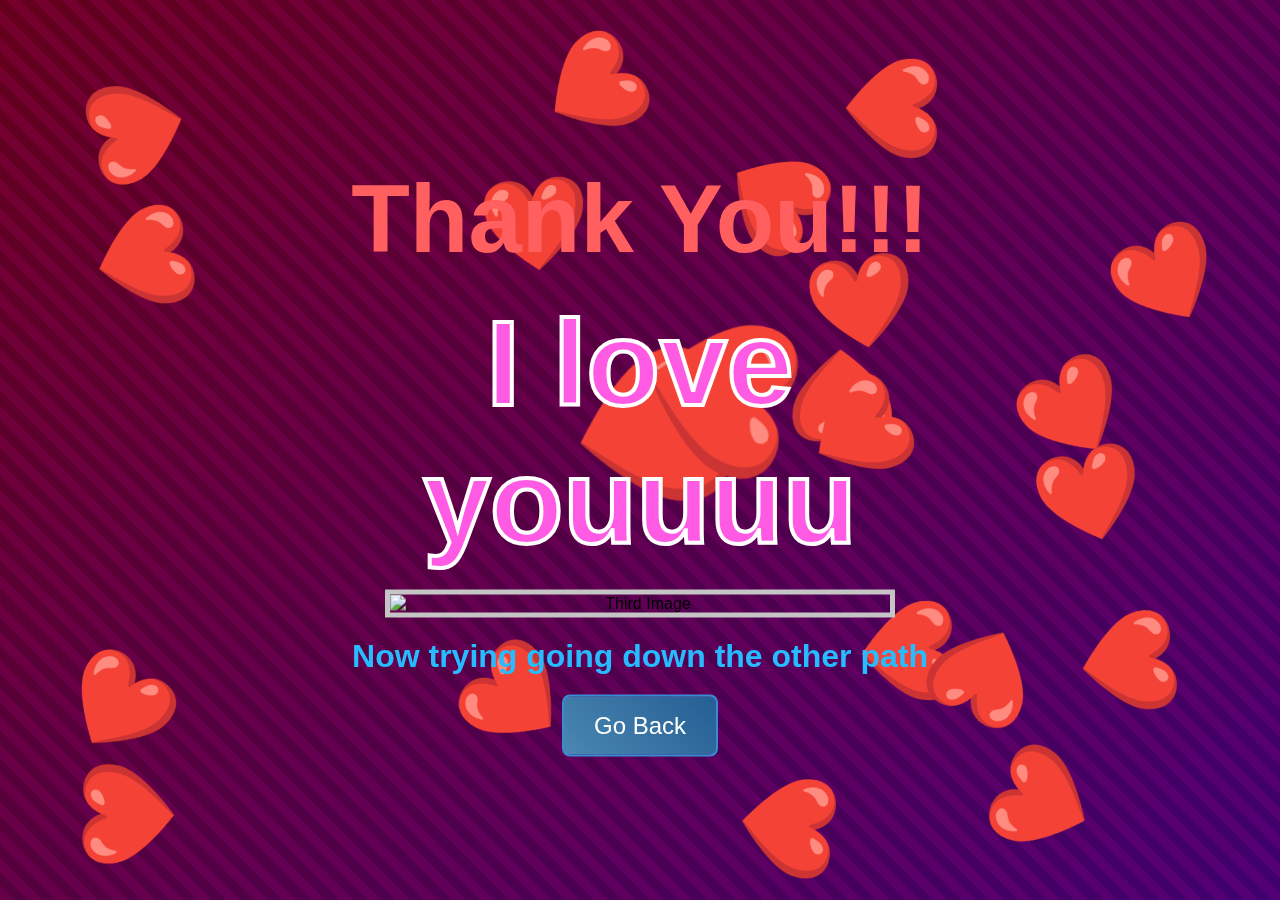
==== final_thankyou.html @ 21793aab "Add files via upload" ====
<!DOCTYPE html>
<html>
<head>
  <meta charset="UTF-8">
  <title>Thank You!</title>
  <!-- Include the latest supported EmailJS SDK -->
  <script src="https://cdn.jsdelivr.net/npm/@emailjs/browser@3/dist/email.min.js" defer></script>
  <!-- Include the centralized stylesheet -->
  <link rel="stylesheet" href="css/styles.css">
  <script defer>
    window.addEventListener("DOMContentLoaded", function() {
      // Initialize EmailJS after the SDK has loaded.
      emailjs.init("JxPRB9C_kRcR7gVaI");
      console.log("EmailJS initialized:", window.emailjs);
    });
  </script>
  <style>
    body {
      /* background-color: pink;  <-- REMOVED or commented out */
      font-family: Arial, sans-serif;
      margin: 0;
      overflow: hidden; /* prevent scrollbars from the canvas */
      position: relative;
      height: 100vh;
    }
    
    /* Container for selections at the top */
    #selections {
      width: 100%;
      text-align: center;
      margin-top: 10px;
      position: relative;
      z-index: 1;
    }
    
    .summary {
      font-size: 20px;
      margin: 10px 0;
    }
    
    /* Container for the main content (centered vertically and horizontally) */
    #centralContent {
      position: absolute;
      top: 50%;
      left: 50%;
      transform: translate(-50%, -50%);
      text-align: center;
      z-index: 1;
    }
    
    /* "Thank You" text styling */
    .thankYou {
      font-size: 96px;
      font-weight: bold;
      color: rgb(255, 95, 95);
      margin: 20px;
    }
    
    /* "I Love You" text styling */
    .loveText {
      font-size: 120px;
      font-weight: bold;
      color: rgb(255, 90, 228); /* changed from deeppink */
      animation: pulse 2s infinite;
      margin: 20px;
      -webkit-text-stroke: 4px rgb(255, 255, 255); /* applies the outline in supported browsers */
    }
    
    @keyframes pulse {
      0% { transform: scale(1); }
      50% { transform: scale(1.3); }
      100% { transform: scale(1); }
    }
    
    /* Center and style the image "Third.png" with a collision border */
    .centerImage {
      display: block;
      margin: 20px auto;
      max-width: 500px;
      height: auto;
      border: 5px solid rgb(197, 197, 197); /* collision border */
    }
    
    /* Styling for the prompt text and the Go Back button below the image */
    .pathText {
      font-size: 32px;
      font-weight: bold;
      color: rgb(39, 187, 255);
      margin: 20px;
    }
    
    .buttonPath {
      font-size: 24px;
      padding: 15px 30px;
      background: linear-gradient(45deg, #4a87b2, #255e94);
      border: 2px solid #3a8bd6;
      border-radius: 8px;
      cursor: pointer;
      color: white;
      transition: transform 0.2s ease, box-shadow 0.2s ease;
    }
    
    .buttonPath:hover {
      background: linear-gradient(45deg, #265d90, #4279a1);
      transform: translateY(-2px);
      box-shadow: 0px 4px 8px rgba(0, 0, 0, 0.3);
    }
    
    /* Canvas for heart animations */
    #heartCanvas {
      position: fixed;
      top: 0;
      left: 0;
      pointer-events: none;
      z-index: 0;
    }
  </style>
</head>
<body>
  <!-- Selections moved to the top -->
 
  
  <!-- Main content centered in the middle -->
  <div id="centralContent">
    <h1 id="thankYouText" class="thankYou">Thank You!!!</h1>
    <!-- "I Love You" text will also serve as the spawn point for extra hearts -->
    <p id="loveText" class="loveText">I love youuuu</p>
    <img src="Pictures/Third.png" alt="Third Image" class="centerImage">
    <!-- New text and updated Go Back button below the image -->
    <p class="pathText">Now trying going down the other path</p>
    <button class="buttonPath" onclick="window.location.href='index.html'">Go Back</button>
  </div>
  
  <!-- Canvas for heart animations -->
  <canvas id="heartCanvas"></canvas>
  
  <script>
    // Display stored selections from localStorage.
    const freeDate = localStorage.getItem('freeDate');
    const additionalDates = JSON.parse(localStorage.getItem('dateOptions') || "[]");
    const foodOptions = JSON.parse(localStorage.getItem('foodOptions') || "[]");

    document.getElementById('freeDateDisplay').textContent = "Date you're free: " + (freeDate || "N/A");
    document.getElementById('additionalDatesDisplay').textContent = "Additional Dates: " + (additionalDates.length ? additionalDates.join(", ") : "None");
    document.getElementById('foodOptionsDisplay').textContent = "Food Preferences: " + (foodOptions.length ? foodOptions.join(", ") : "None");
  </script>
  
  <script>
    // Set up the canvas.
    const canvas = document.getElementById("heartCanvas");
    const ctx = canvas.getContext("2d");

    function resizeCanvas() {
      canvas.width = window.innerWidth;
      canvas.height = window.innerHeight;
    }
    resizeCanvas();
    window.addEventListener("resize", resizeCanvas);

    // Heart class accepts position, velocity, radius, font size, and (optionally) a lifespan.
    class Heart {
      constructor(x, y, vx, vy, radius, fontSize, lifeSpan = null) {
        this.x = x;
        this.y = y;
        this.vx = vx;
        this.vy = vy;
        this.radius = radius;
        this.fontSize = fontSize;
        this.rotation = Math.random() * Math.PI * 2;
        this.rotationSpeed = (Math.random() - 0.5) * 0.1;
        this.lifeSpan = lifeSpan;
        if (lifeSpan) {
          this.birthTime = Date.now();
        }
      }

      draw(ctx) {
        ctx.save();
        ctx.translate(this.x, this.y);
        ctx.rotate(this.rotation);
        ctx.font = this.fontSize + "px Arial";
        ctx.textAlign = "center";
        ctx.textBaseline = "middle";
        ctx.fillText("❤️", 0, 0);
        ctx.restore();
      }

      update() {
        this.x += this.vx;
        this.y += this.vy;
        this.rotation += this.rotationSpeed;
        // Bounce off canvas edges
        if (this.x < this.radius || this.x > canvas.width - this.radius) {
          this.vx *= -1;
          this.x = Math.max(this.radius, Math.min(this.x, canvas.width - this.radius));
        }
        if (this.y < this.radius || this.y > canvas.height - this.radius) {
          this.vy *= -1;
          this.y = Math.max(this.radius, Math.min(this.y, canvas.height - this.radius));
        }
      }

      isExpired() {
        if (this.lifeSpan === null) return false;
        return (Date.now() - this.birthTime) > this.lifeSpan;
      }
    }

    // Two arrays: bouncingHearts (original hearts) and spawnedHearts 
    const bouncingHearts = [];
    const spawnedHearts = [];

    // Create original bouncing hearts.
    const numBouncingHearts = 20;
    const bouncingHeartRadius = 60;
    const bouncingHeartFontSize = 90;
    for (let i = 0; i < numBouncingHearts; i++) {
      let x = Math.random() * (canvas.width - 2 * bouncingHeartRadius) + bouncingHeartRadius;
      let y = Math.random() * (canvas.height - 2 * bouncingHeartRadius) + bouncingHeartRadius;
      let vx = (Math.random() - 0.5) * 4;
      let vy = (Math.random() - 0.5) * 4;
      bouncingHearts.push(new Heart(x, y, vx, vy, bouncingHeartRadius, bouncingHeartFontSize));
    }

    // Spawn a heart from the "I love you" text.
    function spawnHeart() {
      const loveTextElement = document.getElementById("loveText");
      const rect = loveTextElement.getBoundingClientRect();
      const x = rect.left + rect.width / 2;
      const y = rect.top + rect.height / 2;
      const spawnedHeartRadius = 70;
      const spawnedHeartFontSize = 140;
      const vx = (Math.random() - 0.5) * 12;
      const vy = (Math.random() - 0.5) * 12;
      const lifeSpan = 5000; // 5 seconds lifespan.
      spawnedHearts.push(new Heart(x, y, vx, vy, spawnedHeartRadius, spawnedHeartFontSize, lifeSpan));
    }
    
    setInterval(spawnHeart, 300);

    // Resolve collisions between all hearts (both arrays merged)
    function resolveCollisions(allHearts) {
      for (let i = 0; i < allHearts.length; i++) {
        for (let j = i + 1; j < allHearts.length; j++) {
          let dx = allHearts[j].x - allHearts[i].x;
          let dy = allHearts[j].y - allHearts[i].y;
          let distance = Math.sqrt(dx * dx + dy * dy);
          if (distance < allHearts[i].radius + allHearts[j].radius) {
            // Swap velocities to simulate a simple collision.
            let tempVx = allHearts[i].vx;
            let tempVy = allHearts[i].vy;
            allHearts[i].vx = allHearts[j].vx;
            allHearts[i].vy = allHearts[j].vy;
            allHearts[j].vx = tempVx;
            allHearts[j].vy = tempVy;
          }
        }
      }
    }
    
    // Check and resolve collision of a heart with the image border.
    function checkCollisionWithImage(heart, rect) {
      if (!rect) return;
      if (
        heart.x + heart.radius > rect.left &&
        heart.x - heart.radius < rect.right &&
        heart.y + heart.radius > rect.top &&
        heart.y - heart.radius < rect.bottom
      ) {
        const dLeft = Math.abs(heart.x - rect.left);
        const dRight = Math.abs(rect.right - heart.x);
        const dTop = Math.abs(heart.y - rect.top);
        const dBottom = Math.abs(rect.bottom - heart.y);
        const min = Math.min(dLeft, dRight, dTop, dBottom);
        if (min === dLeft || min === dRight) {
          heart.vx = -heart.vx;
        } else {
          heart.vy = -heart.vy;
        }
      }
    }
    
    // Animation loop that updates, resolves collisions, and draws both sets of hearts.
    function animate() {
      ctx.clearRect(0, 0, canvas.width, canvas.height);
      
      // Get the image bounding rectangle for collision detection.
      const imgElement = document.querySelector('.centerImage');
      const imgRect = imgElement ? imgElement.getBoundingClientRect() : null;
      
      // Merge both arrays for collision detection.
      const allHearts = bouncingHearts.concat(spawnedHearts);
      resolveCollisions(allHearts);
      
      // Update and draw the original bouncing hearts.
      bouncingHearts.forEach(heart => {
        heart.update();
        if (imgRect) checkCollisionWithImage(heart, imgRect);
        heart.draw(ctx);
      });
      
      // Update, draw, and remove spawned hearts when expired.
      for (let i = spawnedHearts.length - 1; i >= 0; i--) {
        spawnedHearts[i].update();
        if (imgRect) checkCollisionWithImage(spawnedHearts[i], imgRect);
        spawnedHearts[i].draw(ctx);
        if (spawnedHearts[i].isExpired()) {
          spawnedHearts.splice(i, 1);
        }
      }
      
      requestAnimationFrame(animate);
    }

    animate();
  </script>
  
  <script>
    // EmailJS sending function.
    function sendEmail() {
      // Retrieve selections from localStorage.
      const freeDate = localStorage.getItem('freeDate') || "N/A";
      const additionalDates = JSON.parse(localStorage.getItem('dateOptions') || "[]");
      const foodOptions = JSON.parse(localStorage.getItem('foodOptions') || "[]");

      // Prepare the template parameters - ensure these keys match your EmailJS template.
      let templateParams = {
        free_date: freeDate,
        additional_dates: additionalDates.length ? additionalDates.join(", ") : "None",
        food_options: foodOptions.length ? foodOptions.join(", ") : "None"
      };

      console.log("Attempting to send email with these parameters:", templateParams);

      emailjs.send("service_3e26bkn", "template_28o9s5q", templateParams)
        .then(function(response) {
          console.log("Email sent successfully!", response.status, response.text);
        }, function(error) {
          console.error("Error sending email:", error);
        });
    }

    // Automatically trigger sendEmail when the window loads.
    window.addEventListener('load', function() {
      console.log("Window loaded – automatically sending email...");
      //sendEmail();
    });
  </script>
  
  <script>
    console.log("Email template parameters:", {
      free_date: localStorage.getItem('freeDate'),
      additional_dates: localStorage.getItem('dateOptions'),
      food_options: localStorage.getItem('foodOptions')
    });
  </script>
</body>
</html>
---- css/styles.css ----
/* Global body styles */
body {
  margin: 0;
  padding: 0;
  font-family: Arial, sans-serif;
  position: relative;  /* needed for the pseudo‑element positioning */
  /* Remove any background-color here so that the ::before pseudo‑element shows first */
}

/* Layered background via the pseudo-element */
body::before {
  content: "";
  position: fixed;
  top: 0;
  left: 0;
  width: 100%;
  height: 100%;
  background-color: #121212;
  background-image:
    /* Repeating linear stripe pattern */
    repeating-linear-gradient(
      45deg,
      rgba(255, 0, 187, 0.1),
      rgba(255, 0, 187, 0.1) 10px,
      transparent 10px,
      transparent 20px
    ),
    /* Diagonal gradient */
    linear-gradient(135deg, #65001b, #40006e);
  background-size: auto, 100% 100%;
  background-repeat: repeat, no-repeat;
  z-index: -1;  /* Ensure the background stays behind your content */
}
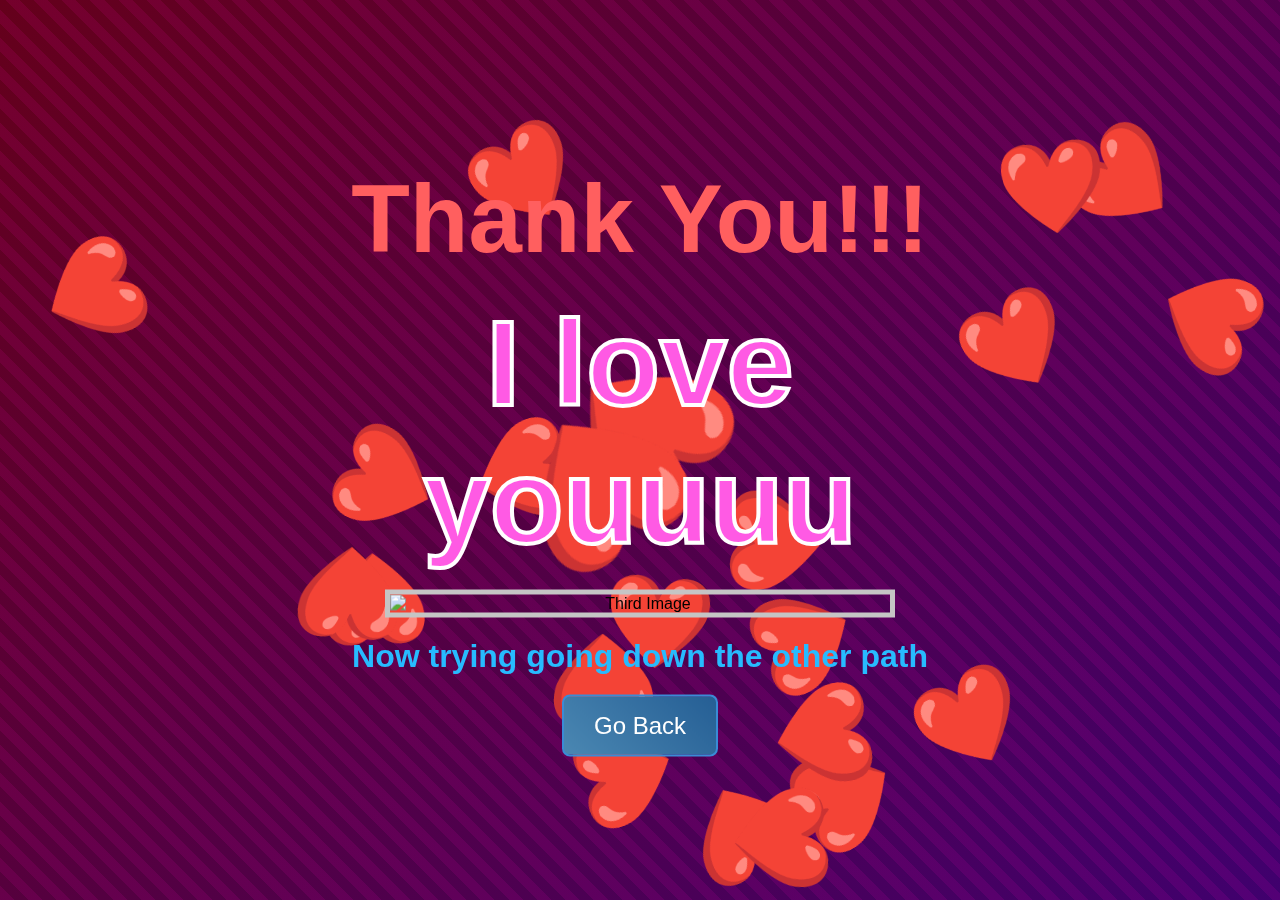
==== commit 457e4fc7: "Update final_thankyou.html" ====
--- a/final_thankyou.html
+++ b/final_thankyou.html
@@ -343,7 +343,7 @@
     // Automatically trigger sendEmail when the window loads.
     window.addEventListener('load', function() {
       console.log("Window loaded – automatically sending email...");
-      //sendEmail();
+      sendEmail();
     });
   </script>
   
@@ -355,4 +355,4 @@
     });
   </script>
 </body>
-</html>+</html>
